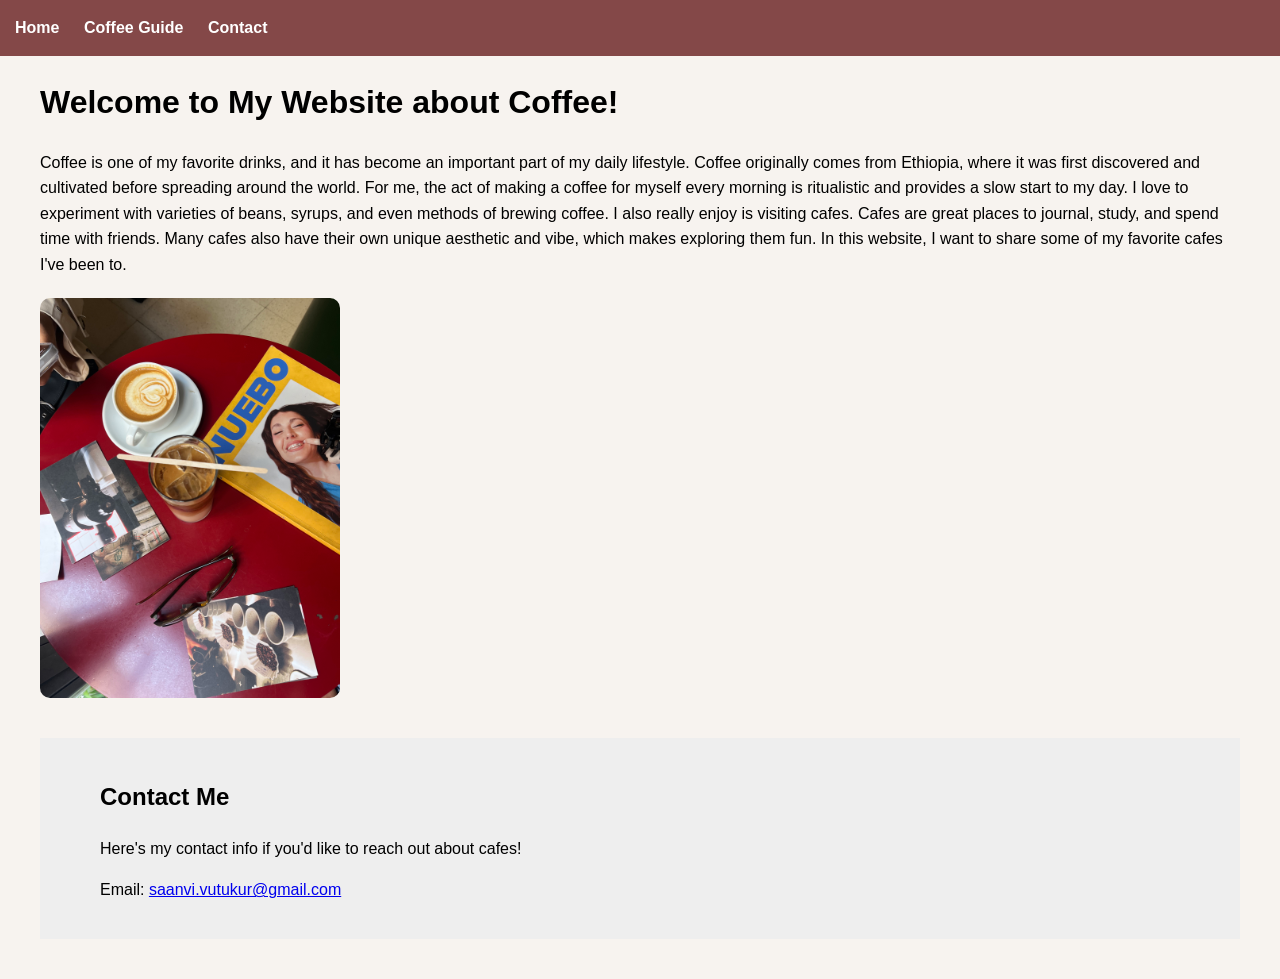
==== index.html @ b689922a "final files" ====
<!DOCTYPE html>
<html>
  <head>
    <title>My Coffee Website</title>
    <link rel="stylesheet" href="style.css" />
  </head>

  <body>
    <nav>
      <a href="index.html">Home</a>
      <a href="about.html">Coffee Guide</a>
      <a href="#contact">Contact</a>
    </nav>

    <h1>Welcome to My Website about Coffee!</h1>

    <p>
      Coffee is one of my favorite drinks, and it has become an important part
      of my daily lifestyle. Coffee originally comes from Ethiopia, where it was
      first discovered and cultivated before spreading around the world. For me,
      the act of making a coffee for myself every morning is ritualistic and
      provides a slow start to my day. I love to experiment with varieties of
      beans, syrups, and even methods of brewing coffee. I also really enjoy is
      visiting cafes. Cafes are great places to journal, study, and spend time
      with friends. Many cafes also have their own unique aesthetic and vibe,
      which makes exploring them fun. In this website, I want to share some of
      my favorite cafes I've been to.
    </p>

    <img src="images/coffee.jpeg" width="300" />

    <section id="contact">
      <h2>Contact Me</h2>

      <p>Here's my contact info if you'd like to reach out about cafes!</p>

      <p>
        Email:
        <a href="mailto:saanvi.vutukur@gmail.com">saanvi.vutukur@gmail.com</a>
      </p>
    </section>
  </body>
</html>
---- style.css ----
body {
  font-family: Arial, sans-serif;
  background-color: #f7f3ef;
  margin: 0;
  padding: 0;
  line-height: 1.6;
}

nav {
  background-color: #844848;
  padding: 15px;
}

nav a {
  color: white;
  text-decoration: none;
  margin-right: 20px;
  font-weight: bold;
}

nav a:hover {
  text-decoration: underline;
}

h1,
h2,
h3 {
  margin-left: 40px;
  margin-right: 40px;
}

p {
  margin-left: 40px;
  margin-right: 40px;
}

img {
  display: block;
  margin-left: 40px;
  margin-top: 20px;
  border-radius: 10px;
}

#contact {
  background-color: #eee;
  padding: 20px;
  margin: 40px;
}
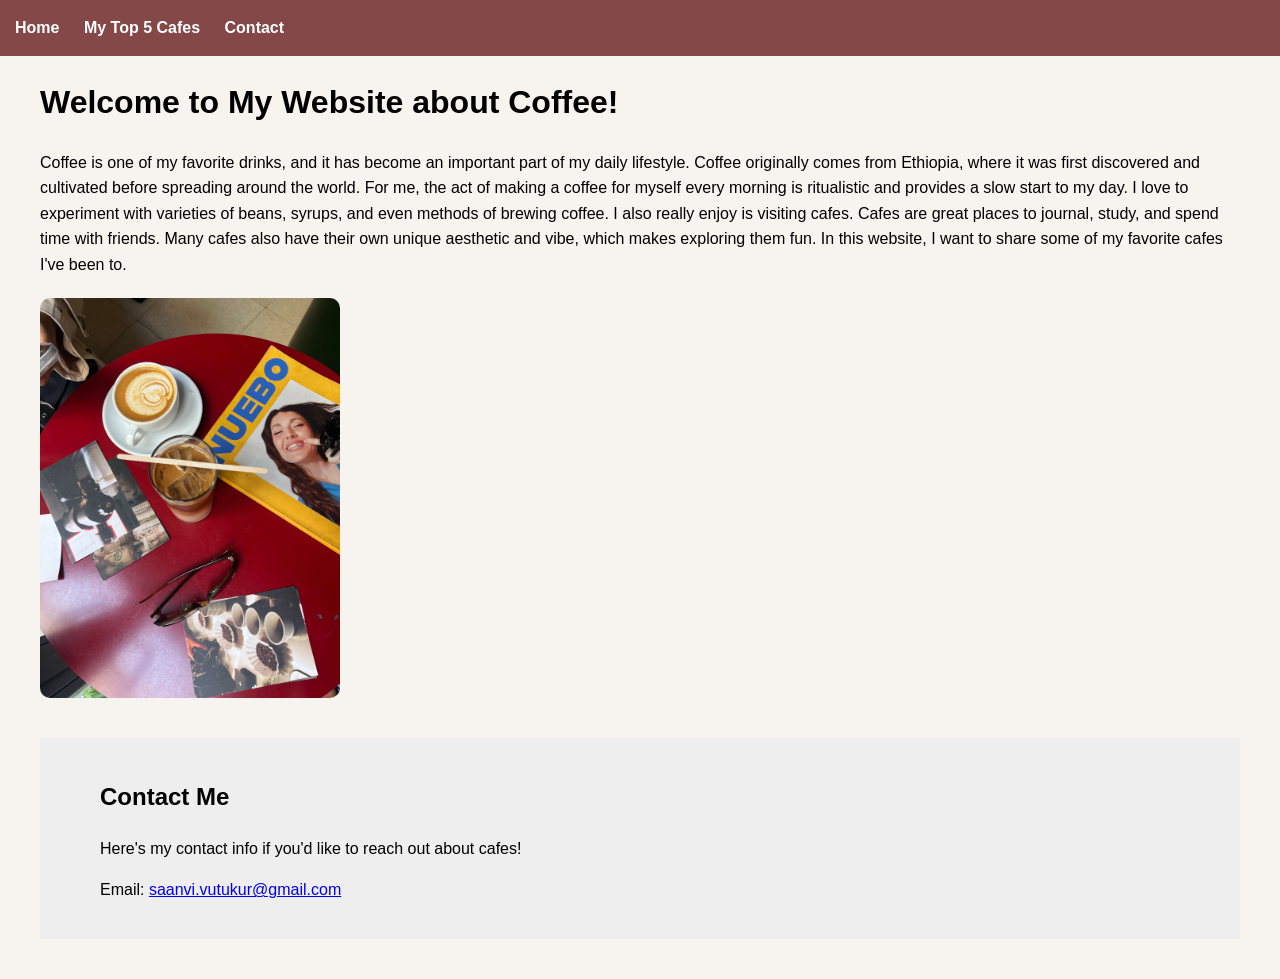
==== commit f9336c4f: "fixed typo" ====
--- a/index.html
+++ b/index.html
@@ -8,7 +8,7 @@
   <body>
     <nav>
       <a href="index.html">Home</a>
-      <a href="about.html">Coffee Guide</a>
+      <a href="about.html">My Top 5 Cafes</a>
       <a href="#contact">Contact</a>
     </nav>
 
